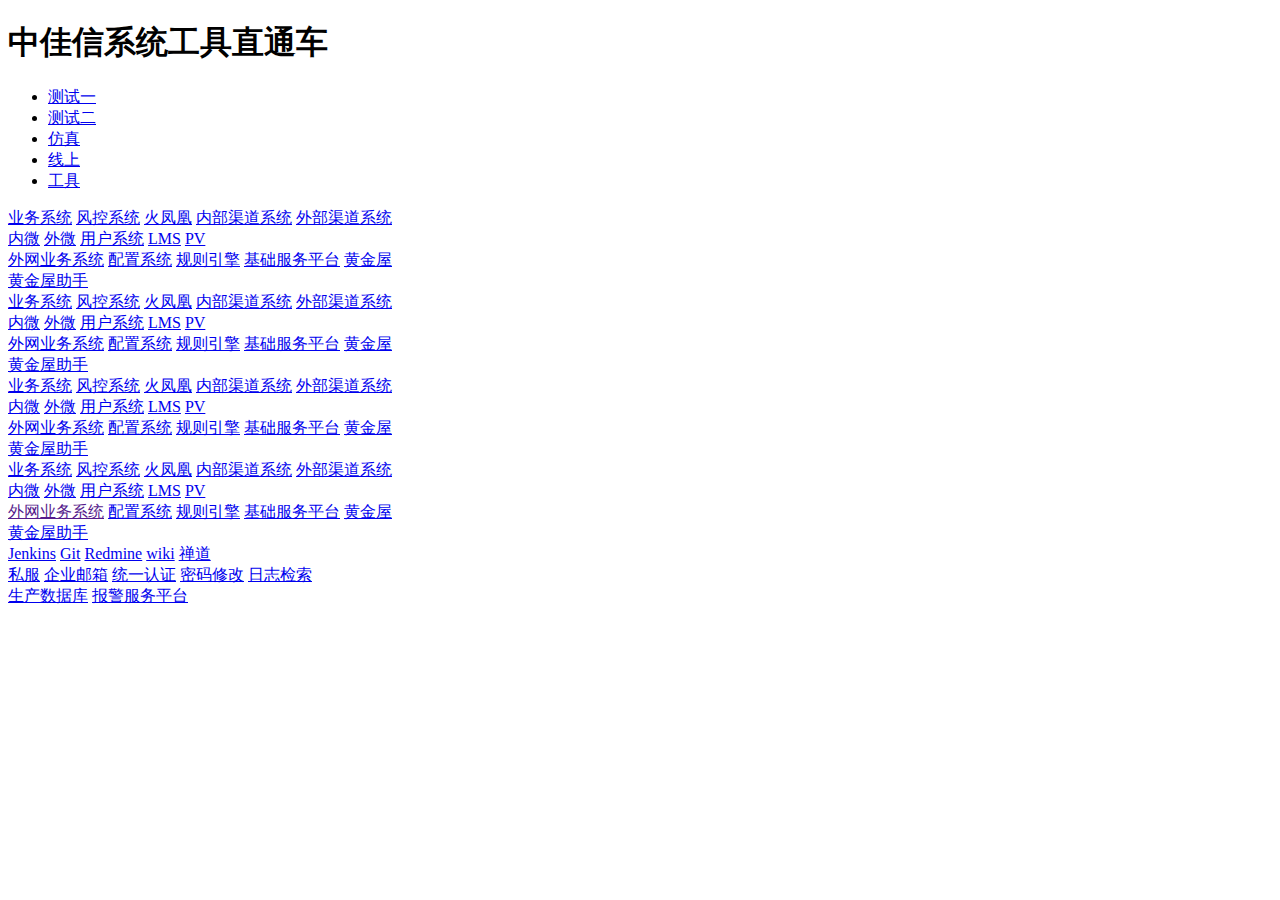
==== service/online/zhitongche/index.html @ 3bbd6f1b "cc" ====
<!DOCTYPE html>
<html>

<head>
  <meta charset="UTF-8" />
  <meta http-equiv="X-UA-Compatible" content="IE=edge,chrome=1" />
  <meta name="viewport" content="width=device-width, initial-scale=1.0, maximum-scale=1.0, user-scalable=0,user-scalable=no,minimal-ui">
  <title>中佳信系统工具直通车</title>
  <link rel="shortcut icon" href="img/favicon.ico">
  <link href="css/css.css?v=1.3" rel="stylesheet" />
  <link rel="stylesheet" type="text/css" media="screen and (max-device-width: 720px)" href="css/min720.css"/>
  <script src="js/jquery-3.1.1.min.js"></script>
  <script src="js/js.js"></script>
</head>

<body>
  <h1>中佳信系统工具直通车</h1>
  <div class="tab1 tab">
    <ul class="tab-nav">
      <li class="actived"> <a href="javascript:;">测试一</a> </li>
      <li> <a href="javascript:;">测试二</a> </li>
      <li> <a href="javascript:;">仿真</a> </li>
      <li> <a href="javascript:;">线上</a> </li>
      <li> <a href="javascript:;">工具</a> </li>
    </ul>
    <div class="content-wrap">
      <!-- 测试一 -->
      <div class="content-item current">
        <a href="http://10.33.80.116:8080" target="_blank" class="up">业务系统</a>
        <a href="http://10.33.80.116:8097" target="_blank" class="up">风控系统</a>
        <a href="http://10.33.80.116:8086/huofh/" target="_blank" class="up">火凤凰</a>
        <a href="http://10.33.80.116:8010/channel/" target="_blank" class="up">内部渠道系统</a>
        <a href="http://10.33.80.116:8011/channel-out/" target="_blank" class="up">外部渠道系统</a>
        <br>
        <a href="javascript:;" class="up"><i class="test1In"></i>内微</a>
        <a href="javascript:;" class="up"><i class='test1Out'></i>外微</a>
        <a href="http://10.33.80.116:8085" target="_blank" class="up">用户系统</a>
        <a href="http://10.33.80.116:9000" target="_blank" class="up">LMS</a>
        <a href="http://10.33.80.116:9002" target="_blank" class="up">PV</a>
        <br>
        <a href="http://10.33.80.116:8081" target="_blank" class="up">外网业务系统</a>
        <a href="http://10.33.80.116:8082" target="_blank" class="up">配置系统</a>
        <a href="http://10.33.80.116:9001" target="_blank" class="up">规则引擎</a>
        <a href="http://10.33.80.116:8012/service/" target="_blank" class="up">基础服务平台</a>
        <a href="javascript:;" target="_blank" class="up">黄金屋</a>
        <br>
        <a href="javascript:;" target="_blank" class="up">黄金屋助手</a>
        <a href="http://10.33.80.116:8012" target="_blank" class="up vh"></a>
        <a href="http://10.33.80.116:8012" target="_blank" class="up vh"></a>
        <a href="http://10.33.80.116:8012" target="_blank" class="up vh"></a>
        <a href="http://10.33.80.116:8012" target="_blank" class="up vh"></a>
        <br>
      </div>
      <!-- 测试二 -->
      <div class="content-item">
        <a href="http://10.33.80.113:8080" target="_blank" class="pulse">业务系统</a>
        <a href="http://10.33.80.113:8097" target="_blank" class="pulse">风控系统</a>
        <a href="http://10.33.80.113:8086/huofh/" target="_blank" class="pulse">火凤凰</a>
        <a href="http://10.33.80.113:8010/channel/" target="_blank" class="pulse">内部渠道系统</a>
        <a href="http://10.33.80.113:8011/channel-out/" target="_blank" class="pulse">外部渠道系统</a>
        <br>
        <a href="javascript:;" class="pulse"><i class="test2In"></i>内微</a>
        <a href="javascript:;" class="pulse"><i class='test2Out'></i>外微</a>
        <a href="http://10.33.80.113:8085" target="_blank" class="pulse">用户系统</a>
        <a href="http://10.33.80.113:9000" target="_blank" class="pulse">LMS</a>
        <a href="http://10.33.80.113:9002" target="_blank" class="pulse">PV</a>
        <br>
        <a href="http://10.33.80.113:8081" target="_blank" class="pulse">外网业务系统</a>
        <a href="http://10.33.80.113:8082" target="_blank" class="pulse">配置系统</a>
        <a href="http://10.33.80.113:9001" target="_blank" class="pulse">规则引擎</a>
        <a href="http://10.33.80.113:8012/service/" target="_blank" class="pulse">基础服务平台</a>
        <a href="javascript:;" target="_blank" class="pulse">黄金屋</a>
        <br>
        <a href="javascript:;" target="_blank" class="pulse">黄金屋助手</a>
        <a href="http://10.33.80.113:8012" target="_blank" class="pulse vh"></a>
        <a href="http://10.33.80.113:8012" target="_blank" class="pulse vh"></a>
        <a href="http://10.33.80.113:8012" target="_blank" class="pulse vh"></a>
        <a href="http://10.33.80.113:8012" target="_blank" class="pulse vh"></a>
        <br>
      </div>
      <!-- 仿真 -->
      <div class="content-item">
        <a href="http://business.real.zhongjiaxin.com" target="_blank" class="fill">业务系统</a>
        <a href="http://risk.real.zhongjiaxin.com" target="_blank" class="fill">风控系统</a>
        <a href="http://finance.real.zhongjiaxin.com" target="_blank" class="fill">火凤凰</a>
        <a href="http://channel.real.zhongjiaxin.com" target="_blank" class="fill">内部渠道系统</a>
        <a href="http://order.real.zhongjiaxin.com" target="_blank" class="fill">外部渠道系统</a>
        <br>
        <a href="javascript:;" class="fill"><i class="realIn"></i>内微</a>
        <a href="javascript:;" class="fill"><i class='realOut'></i>外微</a>
        <a href="http://user.real.zhongjiaxin.com" target="_blank" class="fill">用户系统</a>
        <a href="http://lms.real.zhongjiaxin.com" target="_blank" class="fill">LMS</a>
        <a href="http://pv.real.zhongjiaxin.com" target="_blank" class="fill">PV</a>
        <br>
        <a href="http://outnet.real.zhongjiaxin.com" target="_blank" class="fill">外网业务系统</a>
        <a href="http://cfg.real.zhongjiaxin.com" target="_blank" class="fill">配置系统</a>
        <a href="http://rule.real.zhongjiaxin.com" target="_blank" class="fill">规则引擎</a>
        <a href="http://basic.real.zhongjiaxin.com" target="_blank" class="fill">基础服务平台</a>
        <a href="javascript:;" target="_blank" class="fill">黄金屋</a>
        <br>
        <a href="javascript:;" target="_blank" class="fill">黄金屋助手</a>
        <a href="http://10.0.8.199:8012" target="_blank" class="fill vh"></a>
        <a href="http://10.0.8.199:8012" target="_blank" class="fill vh"></a>
        <a href="http://10.0.8.199:8012" target="_blank" class="fill vh"></a>
        <a href="http://10.0.8.199:8012" target="_blank" class="fill vh"></a>
        <br>
      </div>
      <!-- 线上 -->
      <div class="content-item">
        <a href="http://business.zhongjiaxin.com/" target="_blank" class="slide">业务系统</a>
        <a href="http://risk.zhongjiaxin.com/" target="_blank" class="slide">风控系统</a>
        <a href="http://finance.zhongjiaxin.com/" target="_blank" class="slide">火凤凰</a>
        <a href="http://channel.zhongjiaxin.com/" target="_blank" class="slide">内部渠道系统</a>
        <a href="http://order.zhongjiaxin.com/" target="_blank" class="slide">外部渠道系统</a>
        <br>
        <a href="javascript:;" class="slide"><i class="onLineIn"></i>内微</a>
        <a href="javascript:;" class="slide"><i class='onLineOut'></i>外微</a>
        <a href="http://user.zhongjiaxin.com/" target="_blank" class="slide">用户系统</a>
        <a href="http://lms.zhongjiaxin.com/" target="_blank" class="slide">LMS</a>
        <a href="http://pv.zhongjiaxin.com/" target="_blank" class="slide">PV</a>
        <br>
        <a href="" target="_blank" class="slide">外网业务系统</a>
        <a href="http://cfg.zhongjiaxin.com/" target="_blank" class="slide">配置系统</a>
        <a href="http://rule.zhongjiaxin.com/" target="_blank" class="slide">规则引擎</a>
        <a href="http://basic.zhongjiaxin.com/" target="_blank" class="slide">基础服务平台</a>
        <a href="javascript:;" target="_blank" class="slide">黄金屋</a>
        <br>
        <a href="javascript:;" target="_blank" class="slide">黄金屋助手</a>
        <a href="" target="_blank" class="slide vh"></a>
        <a href="" target="_blank" class="slide vh"></a>
        <a href="" target="_blank" class="slide vh"></a>
        <a href="" target="_blank" class="slide vh"></a>
        <br>
      </div>
      <!-- 工具 -->
      <div class="content-item">
        <a href="http://jenkins.zhongjiaxin.com/" target="_blank" class="raise">Jenkins</a>
        <a href="http://gitlab.zhongjiaxin.com/users/sign_in" target="_blank" class="raise">Git</a>
        <a href="http://redmine.zhongjiaxin.com/redmine/login" target="_blank" class="raise">Redmine</a>
        <a href="http://wiki.zhongjiaxin.com/login.action?os_destination=%2Findex.action&permissionViolation=true" target="_blank" class="raise">wiki</a>
        <a href="http://bug.zhongjiaxin.com/zentao/user-login-L3plbnRhby9idWctdmlldy05MTEuaHRtbA==.html" target="_blank" class="raise">禅道</a>
        <br>
        <a href="http://nexus.zhongjiaxin.com" target="_blank" class="raise">私服</a>
        <a href="https://exmail.qq.com/cgi-bin/frame_html?sid=AujXeeXxSM-SORNJ,2&target=today" target="_blank" class="raise">企业邮箱</a>
        <a href="http://ldap.zhongjiaxin.com/" target="_blank" class="raise">统一认证</a>
        <a href="http://ldap.password.zhongjiaxin.com" target="_blank" class="raise">密码修改</a>
        <a href="http://elk.zhongjiaxin.com" target="_blank" class="raise">日志检索</a>
        <br>
        <a href="http://myadmin.zhongjiaxin.com" target="_blank" class="raise">生产数据库</a>
        <a href="http://10.33.80.115/" target="_blank" class="raise">报警服务平台</a>
        <a href="http://" target="_blank" class="raise vh"></a>
        <a href="http://" target="_blank" class="raise vh"></a>
        <a href="http://" target="_blank" class="raise vh"></a>
      </div>
    </div>
  </div>
</body>

</html>
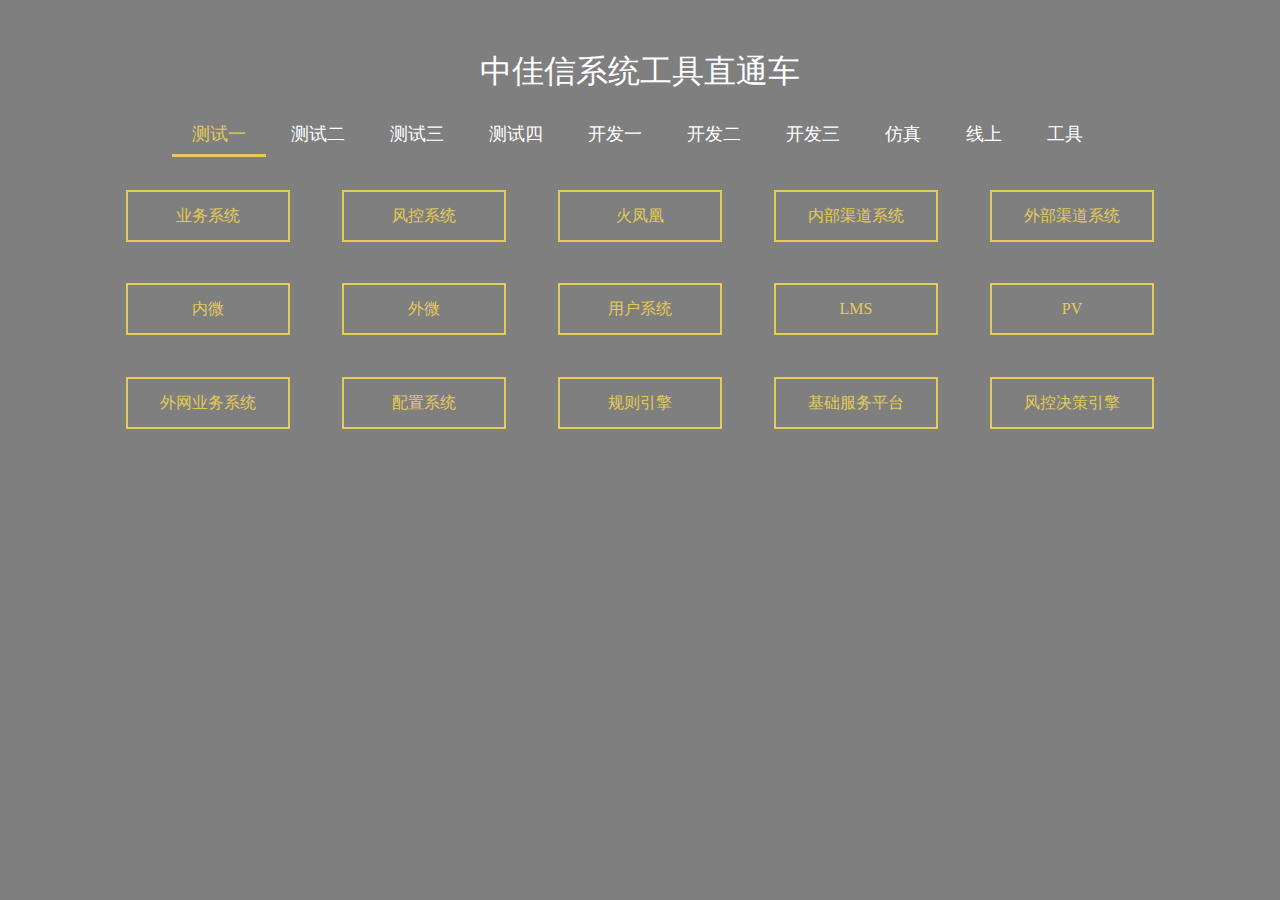
==== commit 8784410b: "aaa" ====
--- a/service/online/zhitongche/index.html
+++ b/service/online/zhitongche/index.html
@@ -6,8 +6,9 @@
   <meta http-equiv="X-UA-Compatible" content="IE=edge,chrome=1" />
   <meta name="viewport" content="width=device-width, initial-scale=1.0, maximum-scale=1.0, user-scalable=0,user-scalable=no,minimal-ui">
   <title>中佳信系统工具直通车</title>
-  <link rel="shortcut icon" href="img/favicon.ico">
-  <link href="css/css.css?v=1.3" rel="stylesheet" />
+  <!--<link rel="shortcut icon" href="img/favicon.ico">-->
+  <link rel="shortcut icon" href="img/ico.ico">
+  <link href="css/css.css?v=1.5" rel="stylesheet" />
   <link rel="stylesheet" type="text/css" media="screen and (max-device-width: 720px)" href="css/min720.css"/>
   <script src="js/jquery-3.1.1.min.js"></script>
   <script src="js/js.js"></script>
@@ -19,6 +20,11 @@
     <ul class="tab-nav">
       <li class="actived"> <a href="javascript:;">测试一</a> </li>
       <li> <a href="javascript:;">测试二</a> </li>
+      <li> <a href="javascript:;">测试三</a> </li>
+      <li> <a href="javascript:;">测试四</a> </li>
+      <li> <a href="javascript:;">开发一</a> </li>
+      <li> <a href="javascript:;">开发二</a> </li>
+      <li> <a href="javascript:;">开发三</a> </li>
       <li> <a href="javascript:;">仿真</a> </li>
       <li> <a href="javascript:;">线上</a> </li>
       <li> <a href="javascript:;">工具</a> </li>
@@ -32,8 +38,8 @@
         <a href="http://10.33.80.116:8010/channel/" target="_blank" class="up">内部渠道系统</a>
         <a href="http://10.33.80.116:8011/channel-out/" target="_blank" class="up">外部渠道系统</a>
         <br>
-        <a href="javascript:;" class="up"><i class="test1In"></i>内微</a>
-        <a href="javascript:;" class="up"><i class='test1Out'></i>外微</a>
+        <a href="javascript:;" class="up"><i class="test1In" style="-webkit-background-size: auto;background-size: auto;background-position: -4.3rem -2.8rem;"></i>内微</a>
+        <a href="javascript:;" class="up"><i class='test1Out' style="-webkit-background-size: auto;background-size: auto;background-position: -4.3rem"></i>外微</a>
         <a href="http://10.33.80.116:8085" target="_blank" class="up">用户系统</a>
         <a href="http://10.33.80.116:9000" target="_blank" class="up">LMS</a>
         <a href="http://10.33.80.116:9002" target="_blank" class="up">PV</a>
@@ -42,9 +48,9 @@
         <a href="http://10.33.80.116:8082" target="_blank" class="up">配置系统</a>
         <a href="http://10.33.80.116:9001" target="_blank" class="up">规则引擎</a>
         <a href="http://10.33.80.116:8012/service/" target="_blank" class="up">基础服务平台</a>
-        <a href="javascript:;" target="_blank" class="up">黄金屋</a>
-        <br>
-        <a href="javascript:;" target="_blank" class="up">黄金屋助手</a>
+        <a href="http://10.33.80.116:8089" target="_blank" class="up">风控决策引擎</a>
+        <br>
+        <a href="http://10.33.80.116:8012" target="_blank" class="up vh"></a>
         <a href="http://10.33.80.116:8012" target="_blank" class="up vh"></a>
         <a href="http://10.33.80.116:8012" target="_blank" class="up vh"></a>
         <a href="http://10.33.80.116:8012" target="_blank" class="up vh"></a>
@@ -69,40 +75,175 @@
         <a href="http://10.33.80.113:8082" target="_blank" class="pulse">配置系统</a>
         <a href="http://10.33.80.113:9001" target="_blank" class="pulse">规则引擎</a>
         <a href="http://10.33.80.113:8012/service/" target="_blank" class="pulse">基础服务平台</a>
-        <a href="javascript:;" target="_blank" class="pulse">黄金屋</a>
-        <br>
-        <a href="javascript:;" target="_blank" class="pulse">黄金屋助手</a>
-        <a href="http://10.33.80.113:8012" target="_blank" class="pulse vh"></a>
-        <a href="http://10.33.80.113:8012" target="_blank" class="pulse vh"></a>
-        <a href="http://10.33.80.113:8012" target="_blank" class="pulse vh"></a>
-        <a href="http://10.33.80.113:8012" target="_blank" class="pulse vh"></a>
+        <a href="http://10.33.80.113:8089" target="_blank" class="pulse">风控决策引擎</a>
+        <br>
+        <a href="http://10.33.80.113:8012" target="_blank" class="pulse vh"></a>
+        <a href="http://10.33.80.113:8012" target="_blank" class="pulse vh"></a>
+        <a href="http://10.33.80.113:8012" target="_blank" class="pulse vh"></a>
+        <a href="http://10.33.80.113:8012" target="_blank" class="pulse vh"></a>
+        <a href="http://10.33.80.113:8012" target="_blank" class="pulse vh"></a>
+        <br>
+      </div>
+      <!-- 测试三 -->
+      <div class="content-item">
+        <a href="http://10.33.80.109:8080" target="_blank" class="up">业务系统</a>
+        <a href="http://10.33.80.109:8097" target="_blank" class="up">风控系统</a>
+        <a href="http://10.33.80.109:8086/huofh/" target="_blank" class="up">火凤凰</a>
+        <a href="http://10.33.80.109:8010/channel/" target="_blank" class="up">内部渠道系统</a>
+        <a href="http://10.33.80.109:8011/channel-out/" target="_blank" class="up">外部渠道系统</a>
+        <br>
+        <a href="javascript:;" class="up"><i class="test3In"></i>内微</a>
+        <a href="javascript:;" class="up"><i class='test3Out'></i>外微</a>
+        <a href="http://10.33.80.109:8085" target="_blank" class="up">用户系统</a>
+        <a href="http://10.33.80.109:9000" target="_blank" class="up">LMS</a>
+        <a href="http://10.33.80.109:9002" target="_blank" class="up">PV</a>
+        <br>
+        <a href="http://10.33.80.109:8081" target="_blank" class="up">外网业务系统</a>
+        <a href="http://10.33.80.109:8082" target="_blank" class="up">配置系统</a>
+        <a href="http://10.33.80.109:9001" target="_blank" class="up">规则引擎</a>
+        <a href="http://10.33.80.109:8012/service/" target="_blank" class="up">基础服务平台</a>
+        <a href="http://10.33.80.109:8089" target="_blank" class="up">风控决策引擎</a>
+        <br>
+        <a href="http://10.33.80.109:8012" target="_blank" class="up vh"></a>
+        <a href="http://10.33.80.109:8012" target="_blank" class="up vh"></a>
+        <a href="http://10.33.80.109:8012" target="_blank" class="up vh"></a>
+        <a href="http://10.33.80.109:8012" target="_blank" class="up vh"></a>
+        <a href="http://10.33.80.109:8012" target="_blank" class="up vh"></a>
+        <br>
+      </div>
+      <!-- 测试四 -->
+      <div class="content-item">
+        <a href="http://10.33.80.108:8080" target="_blank" class="pulse">业务系统</a>
+        <a href="http://10.33.80.108:8097" target="_blank" class="pulse">风控系统</a>
+        <a href="http://10.33.80.108:8086/huofh/" target="_blank" class="pulse">火凤凰</a>
+        <a href="http://10.33.80.108:8010/channel/" target="_blank" class="pulse">内部渠道系统</a>
+        <a href="http://10.33.80.108:8011/channel-out/" target="_blank" class="pulse">外部渠道系统</a>
+        <br>
+        <a href="javascript:;" class="pulse"><i class="test4In"></i>内微</a>
+        <a href="javascript:;" class="pulse"><i class="test4Out"></i>外微</a>
+        <a href="http://10.33.80.108:8085" target="_blank" class="pulse">用户系统</a>
+        <a href="http://10.33.80.108:9000" target="_blank" class="pulse">LMS</a>
+        <a href="http://10.33.80.108:9002" target="_blank" class="pulse">PV</a>
+        <br>
+        <a href="http://10.33.80.108:8081" target="_blank" class="pulse">外网业务系统</a>
+        <a href="http://10.33.80.108:8082" target="_blank" class="pulse">配置系统</a>
+        <a href="http://10.33.80.108:9001" target="_blank" class="pulse">规则引擎</a>
+        <a href="http://10.33.80.108:8012/service/" target="_blank" class="pulse">基础服务平台</a>
+        <a href="http://10.33.80.108:8089" target="_blank" class="pulse">风控决策引擎</a>
+        <br>
+        <a href="http://10.33.80.108:8012" target="_blank" class="pulse vh"></a>
+        <a href="http://10.33.80.108:8012" target="_blank" class="pulse vh"></a>
+        <a href="http://10.33.80.108:8012" target="_blank" class="pulse vh"></a>
+        <a href="http://10.33.80.108:8012" target="_blank" class="pulse vh"></a>
+        <a href="http://10.33.80.108:8012" target="_blank" class="pulse vh"></a>
+        <br>
+      </div>
+      <!-- 开发一 -->
+      <div class="content-item">
+        <a href="http://10.33.80.119:8080" target="_blank" class="up">业务系统</a>
+        <a href="http://10.33.80.119:8097" target="_blank" class="up">风控系统</a>
+        <a href="http://10.33.80.119:8086/huofh/" target="_blank" class="up">火凤凰</a>
+        <a href="http://10.33.80.119:8010/channel/" target="_blank" class="up">内部渠道系统</a>
+        <a href="http://10.33.80.119:8011/channel-out/" target="_blank" class="up">外部渠道系统</a>
+        <br>
+        <a href="javascript:;" class="up"><i class="dev1In"></i>内微</a>
+        <a href="javascript:;" class="up"><i class='dev1Out'></i>外微</a>
+        <a href="http://10.33.80.119:8085" target="_blank" class="up">用户系统</a>
+        <a href="http://10.33.80.119:9000" target="_blank" class="up">LMS</a>
+        <a href="http://10.33.80.119:9002" target="_blank" class="up">PV</a>
+        <br>
+        <a href="http://10.33.80.119:8081" target="_blank" class="up">外网业务系统</a>
+        <a href="http://10.33.80.119:8082" target="_blank" class="up">配置系统</a>
+        <a href="http://10.33.80.119:9001" target="_blank" class="up">规则引擎</a>
+        <a href="http://10.33.80.119:8012/service/" target="_blank" class="up">基础服务平台</a>
+        <a href="http://10.33.80.119:8089" target="_blank" class="up">风控决策引擎</a>
+        <br>
+        <a href="http://10.33.80.119:8012" target="_blank" class="up vh"></a>
+        <a href="http://10.33.80.119:8012" target="_blank" class="up vh"></a>
+        <a href="http://10.33.80.119:8012" target="_blank" class="up vh"></a>
+        <a href="http://10.33.80.119:8012" target="_blank" class="up vh"></a>
+        <a href="http://10.33.80.119:8012" target="_blank" class="up vh"></a>
+        <br>
+      </div>
+      <!-- 开发二 -->
+      <div class="content-item">
+        <a href="http://10.33.80.120:8080" target="_blank" class="pulse">业务系统</a>
+        <a href="http://10.33.80.120:8097" target="_blank" class="pulse">风控系统</a>
+        <a href="http://10.33.80.120:8086/huofh/" target="_blank" class="pulse">火凤凰</a>
+        <a href="http://10.33.80.120:8010/channel/" target="_blank" class="pulse">内部渠道系统</a>
+        <a href="http://10.33.80.120:8011/channel-out/" target="_blank" class="pulse">外部渠道系统</a>
+        <br>
+        <a href="javascript:;" class="pulse"><i class="dev2In" style="-webkit-background-size: auto;background-size: auto;background-position: -4.3rem -2.4rem;"></i>内微</a>
+        <a href="javascript:;" class="pulse"><i class='dev2Out' style="-webkit-background-size: auto;background-size: auto;background-position: -3.8rem -1rem;"></i>外微</a>
+        <a href="http://10.33.80.120:8085" target="_blank" class="pulse">用户系统</a>
+        <a href="http://10.33.80.120:9000" target="_blank" class="pulse">LMS</a>
+        <a href="http://10.33.80.120:9002" target="_blank" class="pulse">PV</a>
+        <br>
+        <a href="http://10.33.80.120:8081" target="_blank" class="pulse">外网业务系统</a>
+        <a href="http://10.33.80.120:8082" target="_blank" class="pulse">配置系统</a>
+        <a href="http://10.33.80.120:9001" target="_blank" class="pulse">规则引擎</a>
+        <a href="http://10.33.80.120:8012/service/" target="_blank" class="pulse">基础服务平台</a>
+        <a href="http://10.33.80.120:8089" target="_blank" class="pulse">风控决策引擎</a>
+        <br>
+        <a href="http://10.33.80.120:8012" target="_blank" class="pulse vh"></a>
+        <a href="http://10.33.80.120:8012" target="_blank" class="pulse vh"></a>
+        <a href="http://10.33.80.120:8012" target="_blank" class="pulse vh"></a>
+        <a href="http://10.33.80.120:8012" target="_blank" class="pulse vh"></a>
+        <a href="http://10.33.80.120:8012" target="_blank" class="pulse vh"></a>
+        <br>
+      </div>
+      <!-- 开发三 -->
+      <div class="content-item">
+        <a href="http://10.33.80.103:8080" target="_blank" class="up">业务系统</a>
+        <a href="http://10.33.80.103:8097" target="_blank" class="up">风控系统</a>
+        <a href="http://10.33.80.103:8086/huofh/" target="_blank" class="up">火凤凰</a>
+        <a href="http://10.33.80.103:8010/channel/" target="_blank" class="up">内部渠道系统</a>
+        <a href="http://10.33.80.103:8011/channel-out/" target="_blank" class="up">外部渠道系统</a>
+        <br>
+        <a href="javascript:;" class="up"><i class="dev3In"></i>内微</a>
+        <a href="javascript:;" class="up"><i class='dev3Out'></i>外微</a>
+        <a href="javascript:;" class="up"><i class='dev3User' style="-webkit-background-size: auto;background-size: auto;background-position: -3.3rem -1.7rem;"></i>借款人</a>
+        <a href="http://10.33.80.103:8085" target="_blank" class="up">用户系统</a>
+        <a href="http://10.33.80.103:9000" target="_blank" class="up">LMS</a>
+        <br>
+        <a href="http://10.33.80.103:9002" target="_blank" class="up">PV</a>
+        <a href="http://10.33.80.103:8081" target="_blank" class="up">外网业务系统</a>
+        <a href="http://10.33.80.103:8082" target="_blank" class="up">配置系统</a>
+        <a href="http://10.33.80.103:9001" target="_blank" class="up">规则引擎</a>
+        <a href="http://10.33.80.103:8012/service/" target="_blank" class="up">基础服务平台</a>
+        <br>
+        <a href="http://10.33.80.103:8089" target="_blank" class="up">风控决策引擎</a>
+        <a href="http://10.33.80.103:8012" target="_blank" class="up vh"></a>
+        <a href="http://10.33.80.103:8012" target="_blank" class="up vh"></a>
+        <a href="http://10.33.80.103:8012" target="_blank" class="up vh"></a>
+        <a href="http://10.33.80.103:8012" target="_blank" class="up vh"></a>
         <br>
       </div>
       <!-- 仿真 -->
       <div class="content-item">
-        <a href="http://business.real.zhongjiaxin.com" target="_blank" class="fill">业务系统</a>
-        <a href="http://risk.real.zhongjiaxin.com" target="_blank" class="fill">风控系统</a>
-        <a href="http://finance.real.zhongjiaxin.com" target="_blank" class="fill">火凤凰</a>
-        <a href="http://channel.real.zhongjiaxin.com" target="_blank" class="fill">内部渠道系统</a>
-        <a href="http://order.real.zhongjiaxin.com" target="_blank" class="fill">外部渠道系统</a>
-        <br>
-        <a href="javascript:;" class="fill"><i class="realIn"></i>内微</a>
-        <a href="javascript:;" class="fill"><i class='realOut'></i>外微</a>
-        <a href="http://user.real.zhongjiaxin.com" target="_blank" class="fill">用户系统</a>
-        <a href="http://lms.real.zhongjiaxin.com" target="_blank" class="fill">LMS</a>
-        <a href="http://pv.real.zhongjiaxin.com" target="_blank" class="fill">PV</a>
-        <br>
-        <a href="http://outnet.real.zhongjiaxin.com" target="_blank" class="fill">外网业务系统</a>
-        <a href="http://cfg.real.zhongjiaxin.com" target="_blank" class="fill">配置系统</a>
-        <a href="http://rule.real.zhongjiaxin.com" target="_blank" class="fill">规则引擎</a>
-        <a href="http://basic.real.zhongjiaxin.com" target="_blank" class="fill">基础服务平台</a>
-        <a href="javascript:;" target="_blank" class="fill">黄金屋</a>
-        <br>
-        <a href="javascript:;" target="_blank" class="fill">黄金屋助手</a>
-        <a href="http://10.0.8.199:8012" target="_blank" class="fill vh"></a>
-        <a href="http://10.0.8.199:8012" target="_blank" class="fill vh"></a>
-        <a href="http://10.0.8.199:8012" target="_blank" class="fill vh"></a>
-        <a href="http://10.0.8.199:8012" target="_blank" class="fill vh"></a>
+        <a href="http://business.real.zhongjiaxin.com" target="_blank" class="pulse">业务系统</a>
+        <a href="http://risk.real.zhongjiaxin.com" target="_blank" class="pulse">风控系统</a>
+        <a href="http://finance.real.zhongjiaxin.com" target="_blank" class="pulse">火凤凰</a>
+        <a href="http://channel.real.zhongjiaxin.com" target="_blank" class="pulse">内部渠道系统</a>
+        <a href="http://order.real.zhongjiaxin.com" target="_blank" class="pulse">外部渠道系统</a>
+        <br>
+        <a href="javascript:;" class="pulse"><i class="realIn" style="-webkit-background-size: auto;background-size: auto;background-position: -2.8rem -1rem;"></i>内微</a>
+        <a href="javascript:;" class="pulse"><i class='realOut' style="-webkit-background-size: auto;background-size: auto;background-position: -4.3rem -2.4rem;"></i>外微</a>
+        <a href="javascript:;" class="pulse"><i class='realUser'></i>借款人</a>
+        <a href="http://user.real.zhongjiaxin.com" target="_blank" class="pulse">用户系统</a>
+        <a href="http://lms.real.zhongjiaxin.com" target="_blank" class="pulse">LMS</a>
+        <br>
+        <a href="http://pv.real.zhongjiaxin.com" target="_blank" class="pulse">PV</a>
+        <a href="http://outnet.real.zhongjiaxin.com" target="_blank" class="pulse">外网业务系统</a>
+        <a href="http://cfg.real.zhongjiaxin.com" target="_blank" class="pulse">配置系统</a>
+        <a href="http://rule.real.zhongjiaxin.com" target="_blank" class="pulse">规则引擎</a>
+        <a href="http://basic.real.zhongjiaxin.com" target="_blank" class="pulse">基础服务平台</a>
+        <br>
+        <a href="http://10.0.8.199:8089" target="_blank" class="pulse">风控决策引擎</a>
+        <a href="http://10.0.8.199::8012" target="_blank" class="pulse vh"></a>
+        <a href="http://10.0.8.199:8012" target="_blank" class="pulse vh"></a>
+        <a href="http://10.0.8.199:8012" target="_blank" class="pulse vh"></a>
+        <a href="http://10.0.8.199:8012" target="_blank" class="pulse vh"></a>
         <br>
       </div>
       <!-- 线上 -->
@@ -115,18 +256,18 @@
         <br>
         <a href="javascript:;" class="slide"><i class="onLineIn"></i>内微</a>
         <a href="javascript:;" class="slide"><i class='onLineOut'></i>外微</a>
+        <a href="javascript:;" class="slide"><i class='onLineUser'></i>借款人</a>
         <a href="http://user.zhongjiaxin.com/" target="_blank" class="slide">用户系统</a>
         <a href="http://lms.zhongjiaxin.com/" target="_blank" class="slide">LMS</a>
+        <br>
         <a href="http://pv.zhongjiaxin.com/" target="_blank" class="slide">PV</a>
-        <br>
         <a href="" target="_blank" class="slide">外网业务系统</a>
         <a href="http://cfg.zhongjiaxin.com/" target="_blank" class="slide">配置系统</a>
         <a href="http://rule.zhongjiaxin.com/" target="_blank" class="slide">规则引擎</a>
         <a href="http://basic.zhongjiaxin.com/" target="_blank" class="slide">基础服务平台</a>
-        <a href="javascript:;" target="_blank" class="slide">黄金屋</a>
-        <br>
-        <a href="javascript:;" target="_blank" class="slide">黄金屋助手</a>
-        <a href="" target="_blank" class="slide vh"></a>
+        <br>
+        <a href="http://di.zhongjiaxin.com/" target="_blank" class="slide">BI数据平台</a>
+        <a href="http://dolphin.zhongjiaxin.com/" target="_blank" class="slide">风控决策引擎</a>
         <a href="" target="_blank" class="slide vh"></a>
         <a href="" target="_blank" class="slide vh"></a>
         <a href="" target="_blank" class="slide vh"></a>
@@ -144,13 +285,20 @@
         <a href="https://exmail.qq.com/cgi-bin/frame_html?sid=AujXeeXxSM-SORNJ,2&target=today" target="_blank" class="raise">企业邮箱</a>
         <a href="http://ldap.zhongjiaxin.com/" target="_blank" class="raise">统一认证</a>
         <a href="http://ldap.password.zhongjiaxin.com" target="_blank" class="raise">密码修改</a>
-        <a href="http://elk.zhongjiaxin.com" target="_blank" class="raise">日志检索</a>
+        <a href="http://elk.zhongjiaxin.com" target="_blank" class="raise">ELK检索</a>
         <br>
         <a href="http://myadmin.zhongjiaxin.com" target="_blank" class="raise">生产数据库</a>
-        <a href="http://10.33.80.115/" target="_blank" class="raise">报警服务平台</a>
+        <a href="http://10.0.8.131:9099/" target="_blank" class="raise">报警服务平台</a>
+        <a href="http://10.33.80.115:9000" target="_blank" class="raise"> kafka管理平台</a>
+        <a href="https://reg.zhongjiaxin.com" target="_blank" class="raise">镜像仓库</a>
+        <a href="http://10.0.8.112:9000" target="_blank" class="raise">容器管理平台</a>
+        <br>
+        <a href="http://10.0.8.122:3000" target="_blank" class="raise">日志仓库</a>
         <a href="http://" target="_blank" class="raise vh"></a>
         <a href="http://" target="_blank" class="raise vh"></a>
         <a href="http://" target="_blank" class="raise vh"></a>
+        <a href="http://" target="_blank" class="raise vh"></a>
+        <br>
       </div>
     </div>
   </div>
--- a/service/online/zhitongche/css/css.css
+++ b/service/online/zhitongche/css/css.css
@@ -0,0 +1,319 @@
+html,
+body {
+  /*width: 100%;*/
+  height: 100%;
+  /*background: #d57d7d;*/
+  background-color: rgba(0, 0, 0, 0);
+  background-repeat: no-repeat;
+  background-image: url(../img/bg.jpg);
+  background-size: cover;
+  background-position: center center;
+  /*opacity: 0;*/
+  /*visibility: hidden;*/
+}
+
+body {
+  background: rgba(0, 0, 0, 0.5);
+}
+
+* {
+  padding: 0;
+  margin: 0;
+}
+
+ul,
+li {
+  list-style: none;
+}
+
+h1 {
+  text-align: center;
+  padding-top: 50px;
+  /*padding-bottom: 20px;*/
+  font-weight: 400;
+  color: #fff;
+}
+
+.tab {
+  padding: 50px;
+  padding-top: 20px;
+  text-align: center;
+}
+
+.tab .tab-nav {
+  display: inline-block;
+}
+
+.tab .tab-nav li {
+  float: left;
+  margin-right: 5px;
+  border-radius: 5px 5px 0 0;
+}
+
+.tab .tab-nav li a {
+  display: block;
+  height: 40px;
+  padding: 0 20px;
+  color: #fff;
+  text-decoration: none;
+  line-height: 40px;
+  font-size: 18px;
+}
+
+.tab .tab-nav li.actived {
+  /*background: #ffffff;*/
+  border-bottom: 3px solid #e4cb58;
+}
+
+.tab .tab-nav li.actived a {
+  color: #e4cb58;
+}
+
+.tab .content-wrap {
+  /*background: #ffffff;*/
+  /*padding: 5px;*/
+  padding-top: .5rem;
+  /*height: 200px;*/
+  /*display: inline-block;*/
+}
+
+.tab .content-wrap img {
+  /*width: 100%;*/
+  height: 100%;
+}
+
+.tab .content-wrap .content-item {
+  /*width: 290px;*/
+  /*position: absolute;*/
+  /*height: 200px;*/
+  display: none;
+}
+
+.tab .content-wrap .current {
+  display: block;
+}
+
+.fill:hover,
+.fill:focus {
+  box-shadow: inset 0 0 0 2em var(--hover);
+}
+
+.pulse:hover,
+.pulse:focus {
+  -webkit-animation: pulse 1s;
+  animation: pulse 1s;
+  box-shadow: 0 0 0 2em rgba(255, 255, 255, 0);
+}
+
+@-webkit-keyframes pulse {
+  0% {
+    box-shadow: 0 0 0 0 var(--hover);
+  }
+}
+
+@keyframes pulse {
+  0% {
+    box-shadow: 0 0 0 0 var(--hover);
+  }
+}
+
+.close:hover,
+.close:focus {
+  box-shadow: inset -3.5em 0 0 0 var(--hover), inset 3.5em 0 0 0 var(--hover);
+}
+
+.raise:hover,
+.raise:focus {
+  box-shadow: 0 0.5em 0.5em -0.4em var(--hover);
+  -webkit-transform: translateY(-0.25em);
+  transform: translateY(-0.25em);
+}
+
+.up:hover,
+.up:focus {
+  box-shadow: inset 0 -3.25em 0 0 var(--hover);
+}
+
+.slide:hover,
+.slide:focus {
+  box-shadow: inset 10em 0 0 0 var(--hover);
+}
+
+.offset {
+  box-shadow: 0.3em 0.3em 0 0 var(--color), inset 0.3em 0.3em 0 0 var(--color);
+}
+
+.offset:hover,
+.offset:focus {
+  box-shadow: 0 0 0 0 var(--hover), inset 6em 3.5em 0 0 var(--hover);
+}
+
+.fill {
+  --color: #a972cb;
+  --hover: #cb72aa;
+}
+
+.fill {
+  --color: #e4cb58;
+  --hover: #94e458;
+}
+
+.pulse {
+  --color: #ef6eae;
+  --hover: #ef8f6e;
+}
+
+.pulse {
+  --color: #ffa260;
+  --hover: #e5ff60;
+}
+
+.close {
+  --color: #ff7f82;
+  --hover: #ffdc7f;
+}
+
+.up {
+  --color: #e4cb58;
+  --hover: #94e458;
+}
+
+.slide {
+  --color: #8fc866;
+  --hover: #66c887;
+}
+
+.slide {
+  --color: #d8dd0a;
+  --hover: #a5ca1d;
+}
+
+.raise {
+  --color: #ff830a;
+  --hover: #e4b72d;
+}
+
+.offset {
+  --color: #faff0a;
+  --hover: #1973bc;
+}
+
+.offset {
+  --color: #e4cb58;
+  --hover: #94e458;
+}
+
+.content-item a {
+  color: var(--color);
+  -webkit-transition: 0.25s;
+  transition: 0.25s;
+}
+
+.content-item a:hover,
+.content-item a:focus {
+  border-color: var(--hover);
+  color: #fff;
+}
+
+.content-item a {
+  min-width: 96px;
+  background: none;
+  border: 2px solid;
+  font: inherit;
+  line-height: 1;
+  margin: 1.3rem 1.5em;
+  padding: 1em 2em;
+  display: inline-block;
+  text-decoration: none;
+  text-align: center;
+  position: relative;
+  vertical-align: middle;
+}
+
+.vh {
+  visibility: hidden
+}
+
+/*二维码*/
+
+i {
+  width: 140px;
+  height: 140px;
+  display: none;
+  font-style: normal;
+  position: absolute;
+  top: 105%;
+  right: 50%;
+  z-index: 9;
+  background-repeat: no-repeat;
+  background-size: cover;
+  background-position: center center;
+}
+
+/*测试1*/
+
+/*i.test1In {*/
+/*background-image: url(../img/test1In.png);*/
+/*background-size: auto;*/
+/*background-position-y: -40px;*/
+/*}*/
+
+/*i.test1Out {*/
+/*background-image: url(../img/test1Out.png);*/
+/*background-size: auto;*/
+/*}*/
+
+/*i.test1B {*/
+/*background-image: url(../img/kfz.png);*/
+/*}*/
+
+/*测试2*/
+
+/*i.test2In {*/
+/*background-image: url(../img/test2In.png);*/
+/*}*/
+
+/*i.test2Out {*/
+/*background-image: url(../img/test2Out.png);*/
+/*background-position: 0px;*/
+/*}*/
+
+/*i.test2B {*/
+/*background-image: url(../img/kfz.png);*/
+/*}*/
+
+/*仿真*/
+
+/*i.realIn {*/
+/*background-image: url(../img/realIn.png);*/
+/*background-size: auto;*/
+/*background-position: -45px -17px;*/
+/*}*/
+
+/*i.realOut {*/
+/*background-image: url(../img/realOut.png);*/
+/*background-size: auto;*/
+/*background-position-y: -40px;*/
+/*}*/
+
+/*i.realB {*/
+/*background-image: url(../img/kfz.png);*/
+/*}*/
+
+/*线上*/
+
+/*i.onLineOut {*/
+/*background-image: url(../img/onLineOut.png);*/
+/*}*/
+
+/*i.onLineOut,i.onLineIn  {
+  text-align: center;
+  top: 131%;
+  right: 0;
+}*/
+/*i.onLineIn {*/
+/*background-image: url(../img/onLineIn.png);*/
+/*}*/
+/*i.onLineB {*/
+/*background-image: url(../img/kfz.png);*/
+/*}*/